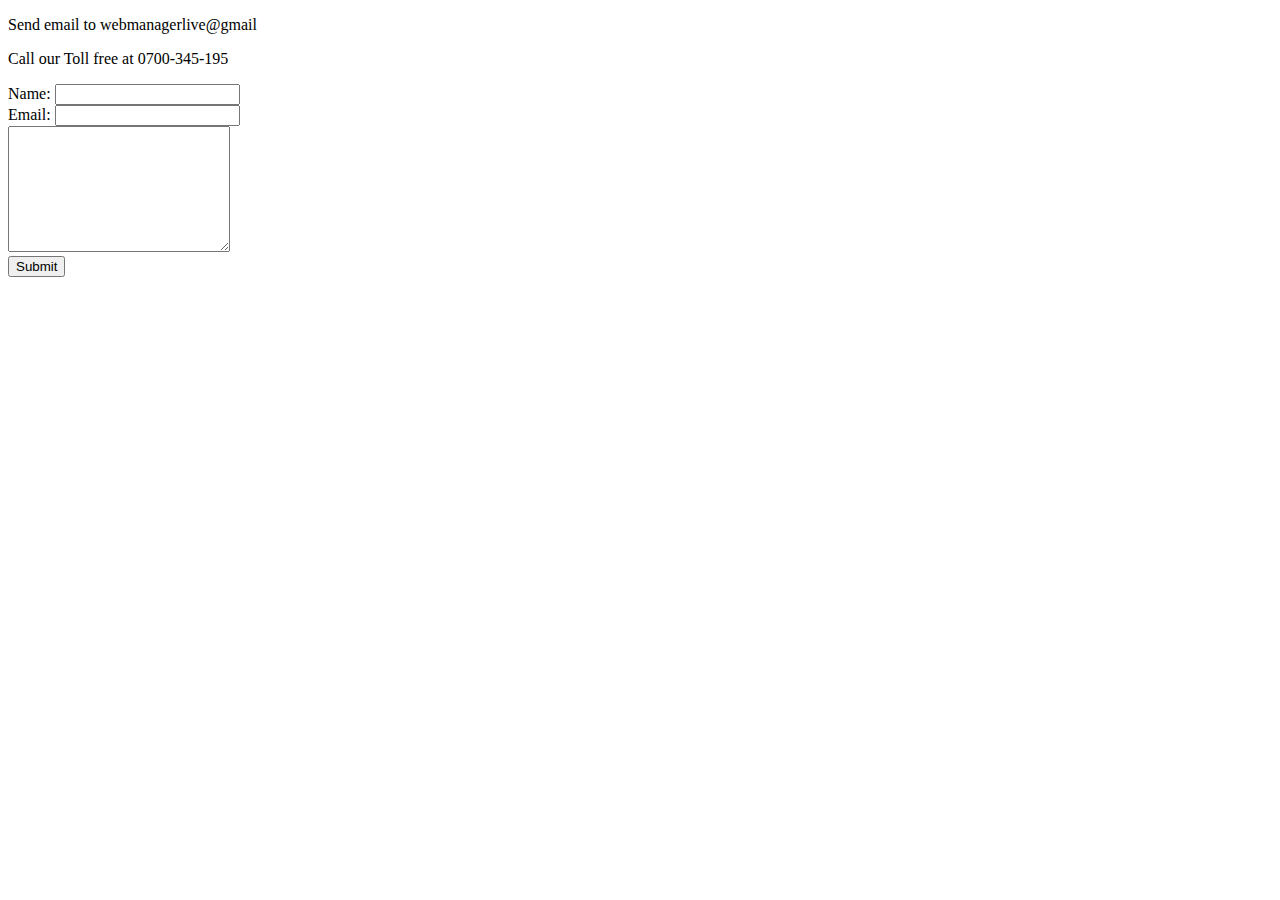
==== contact.html @ 1ec8fd57 "Initial cv website files" ====
<!DOCTYPE html>
<html lang="en" dir="ltr">
  <head>
    <meta charset="utf-8">
    <title>Contact</title>
  </head>
  <body>
    <p>Send email to webmanagerlive@gmail</p>
    <p>Call our Toll free at 0700-345-195</p>
    <form class="" action=mailto:webmanagerlive@gmail.com" method="post" enctype="text/plain">
      <label for="">Name:</label>
      <input type="text" name="yourName" value=""><br />
      <label for="">Email:</label>
      <input type="email" name="yourEmail" value=""><br />
      <textarea name="yourMessage" rows="8" cols="25"></textarea><br />
      <input type="Submit" name="">

    </form>

  </body>
</html>
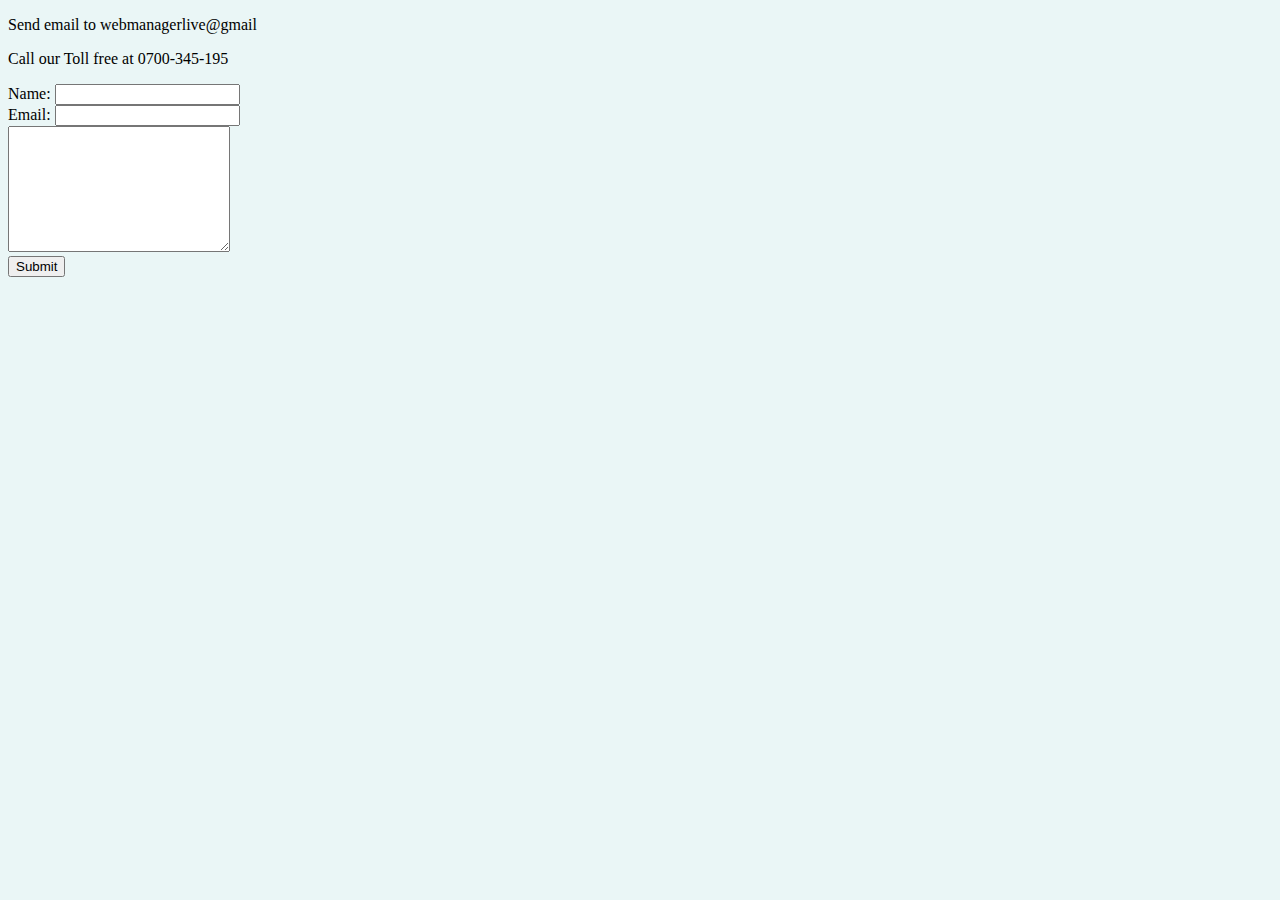
==== commit 8db68466: "CSS folder added" ====
--- a/contact.html
+++ b/contact.html
@@ -3,6 +3,7 @@
   <head>
     <meta charset="utf-8">
     <title>Contact</title>
+    <link rel="stylesheet" href="css/styles.css">
   </head>
   <body>
     <p>Send email to webmanagerlive@gmail</p>
--- a/css/styles.css
+++ b/css/styles.css
@@ -0,0 +1,16 @@
+body{
+  background-color:#eaf6f6;
+}
+h1{
+  color:#66BFBF;
+}
+h3{
+  color:#66BFBF;
+}
+hr{
+  border-style: none;
+  border-top-style: dotted;
+  border-color: grey;
+  border-width: 5px;
+  width:5%;
+}
